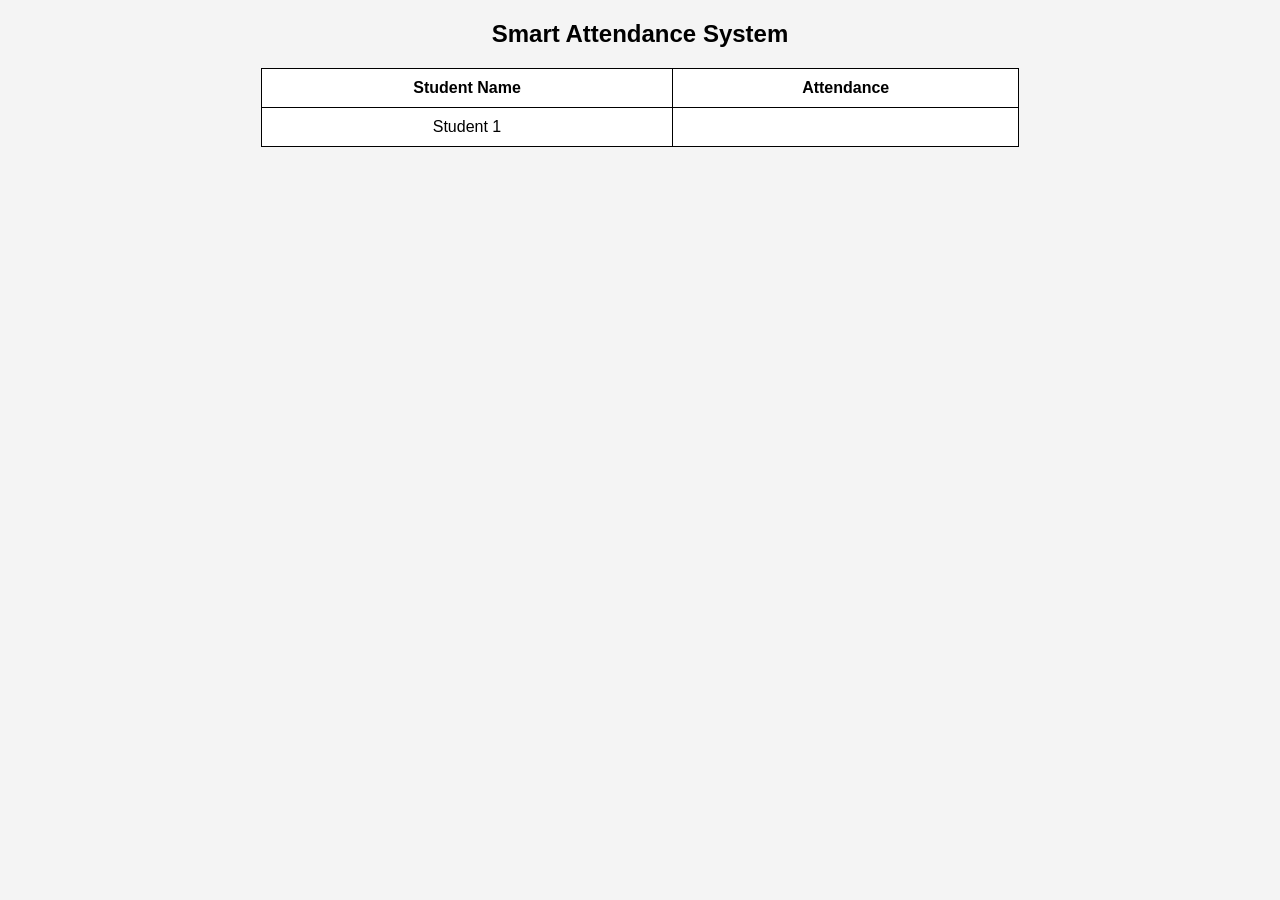
==== frontend/index.html @ 9f4345f9 "Update index.html" ====
<!DOCTYPE html>
<html>
<head>
    <title>Smart Attendance System</title>
    <style>
        body {
            font-family: Arial;
            background-color: #f4f4f4;
            text-align: center;
        }
        table {
            margin: auto;
            border-collapse: collapse;
            width: 60%;
            background: white;
        }
        th, td {
            padding: 10px;
            border: 1px solid black;
        }
        button {
            padding: 5px 10px;
            margin: 2px;
        }
    </style>
</head>

<body>

<h2>Smart Attendance System</h2>

<table>
    <tr>
        <th>Student Name</th>
        <th>Attendance</th>
    </tr>

    <tr>
        <td>Student 1</td>
        <td>
            <button onclick="markPre…
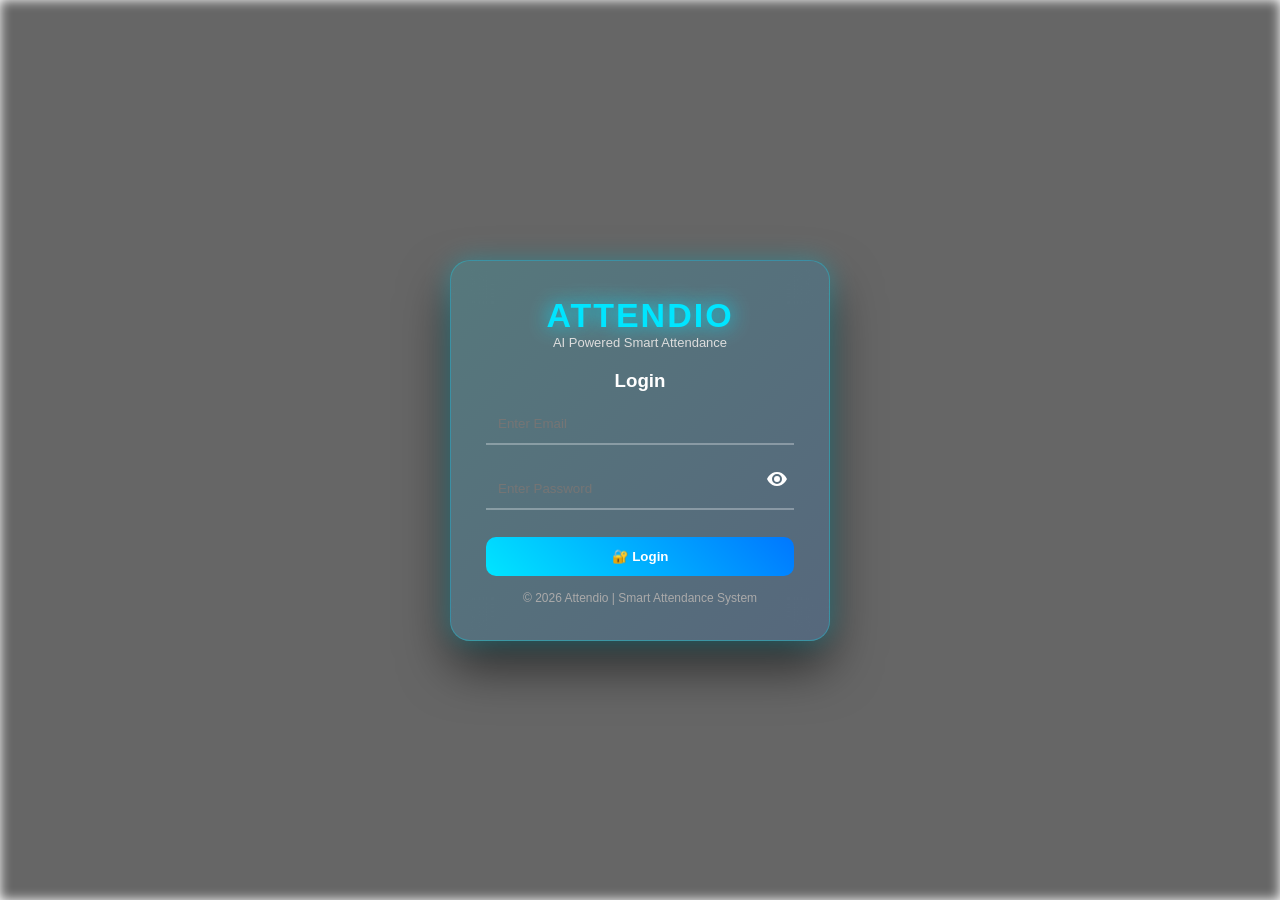
==== commit 9a069e33: "Update index.html Signed-off-by: RUDHRA KARTHIKEYAN <karthirud6@gmail.com>" ====
--- a/frontend/index.html
+++ b/frontend/index.html
@@ -1,41 +1,236 @@
+
 <!DOCTYPE html>
-<html>
+<html lang="en">
 <head>
-    <title>Smart Attendance System</title>
-    <style>
-        body {
-            font-family: Arial;
-            background-color: #f4f4f4;
-            text-align: center;
-        }
-        table {
-            margin: auto;
-            border-collapse: collapse;
-            width: 60%;
-            background: white;
-        }
-        th, td {
-            padding: 10px;
-            border: 1px solid black;
-        }
-        button {
-            padding: 5px 10px;
-            margin: 2px;
-        }
-    </style>
+<meta charset="UTF-8">
+<meta name="viewport" content="width=device-width, initial-scale=1.0">
+<title>Attendio - Smart Attendance</title>
+
+<style>
+
+*{
+margin:0;
+padding:0;
+box-sizing:border-box;
+font-family:'Segoe UI', sans-serif;
+}
+
+/* Background with blur */
+body{
+height:100vh;
+display:flex;
+justify-content:center;
+align-items:center;
+overflow:hidden;
+color:white;
+position:relative;
+}
+
+/* Blurred classroom image */
+body::before{
+content:"";
+position:absolute;
+top:0;
+left:0;
+width:100%;
+height:100%;
+
+background:
+linear-gradient(rgba(0,0,0,0.6),rgba(0,0,0,0.6)),
+url("https://images.unsplash.com/photo-1509062522246-3755977927d7");
+
+background-size:cover;
+background-position:center;
+filter:blur(6px);
+z-index:-1;
+}
+
+/* LOGIN BOX */
+.container{
+width:380px;
+background:linear-gradient(
+135deg,
+rgba(0,229,255,0.15),
+rgba(0,119,255,0.15)
+);
+backdrop-filter:blur(18px);
+padding:35px;
+border-radius:20px;
+box-shadow:
+0 0 25px rgba(0,229,255,0.3),
+0 25px 50px rgba(0,0,0,0.6);
+text-align:center;
+
+border:1px solid rgba(0,229,255,0.3);
+
+transform:translateY(-120vh);
+animation:slideDown 1.2s cubic-bezier(.23,1.01,.32,1) forwards;
+}
+
+@keyframes slideDown{
+to{
+transform:translateY(0);
+}
+}
+
+.logo{
+font-size:34px;
+font-weight:900;
+letter-spacing:2px;
+color:#00e5ff;
+text-shadow:0 0 20px #00e5ff;
+animation:pulse 2s infinite;
+}
+
+@keyframes pulse{
+0%,100%{ text-shadow:0 0 10px #00e5ff; }
+50%{ text-shadow:0 0 25px #00e5ff; }
+}
+
+.tagline{
+font-size:13px;
+margin-bottom:20px;
+color:#ddd;
+}
+
+input{
+width:100%;
+padding:12px;
+margin:12px 0;
+border:none;
+border-bottom:2px solid rgba(255,255,255,0.3);
+background:transparent;
+color:white;
+outline:none;
+transition:0.3s;
+}
+
+input:focus{
+border-bottom:2px solid #00e5ff;
+}
+
+.password-box{
+position:relative;
+}
+
+.show-pass{
+position:absolute;
+right:5px;
+top:10px;
+cursor:pointer;
+width:24px;
+height:24px;
+}
+
+.login-btn{
+width:100%;
+padding:12px;
+margin-top:15px;
+border:none;
+border-radius:10px;
+background:linear-gradient(45deg,#00e5ff,#0077ff);
+color:white;
+font-weight:600;
+cursor:pointer;
+transition:0.3s;
+}
+
+.login-btn:hover{
+transform:scale(1.05);
+box-shadow:0 10px 20px rgba(0,0,0,0.4);
+}
+
+.error{
+color:#ffb3b3;
+font-size:13px;
+}
+
+.footer{
+margin-top:15px;
+font-size:12px;
+color:#aaa;
+}
+
+</style>
 </head>
 
 <body>
 
-<h2>Smart Attendance System</h2>
-
-<table>
-    <tr>
-        <th>Student Name</th>
-        <th>Attendance</th>
-    </tr>
-
-    <tr>
-        <td>Student 1</td>
-        <td>
-            <button onclick="markPre…
+<div class="container">
+
+<div class="logo">ATTENDIO</div>
+<div class="tagline">AI Powered Smart Attendance</div>
+
+<h3>Login</h3>
+
+<input type="email" id="email" placeholder="Enter Email">
+
+<div class="password-box">
+<input type="password" id="password" placeholder="Enter Password">
+
+<span class="show-pass" onclick="togglePassword()" id="eyeIcon">
+<!-- OPEN EYE -->
+<svg xmlns="http://www.w3.org/2000/svg" fill="white" viewBox="0 0 24 24">
+<path d="M12 5c-7 0-10 7-10 7s3 7 10 7 10-7 10-7-3-7-10-7zm0 12a5 5 0 1 1 0-10 5 5 0 0 1 0 10zm0-8a3 3 0 1 0 0 6 3 3 0 0 0 0-6z"/>
+</svg>
+</span>
+
+</div>
+
+<div class="error" id="error"></div>
+
+<button class="login-btn" onclick="login()">🔐 Login</button>
+
+<div class="footer">
+© 2026 Attendio | Smart Attendance System
+</div>
+
+</div>
+
+<script> 
+
+function togglePassword(){
+let pass = document.getElementById("password");
+let icon = document.getElementById("eyeIcon");
+
+if(pass.type === "password"){
+pass.type = "text";
+
+/* CLOSED EYE */
+icon.innerHTML = `
+<svg xmlns="http://www.w3.org/2000/svg" fill="white" viewBox="0 0 24 24">
+<path d="M2 5l17 17-1.5 1.5-3.3-3.3A9.8 9.8 0 0 1 12 19c-7 0-10-7-10-7a18.6 18.6 0 0 1 5.3-5.9L.5 6.5 2 5zm10 4a3 3 0 0 1 3 3c0 .5-.1 1-.3 1.4l-4.1-4.1c.4-.2.9-.3 1.4-.3zm0-4c7 0 10 7 10 7a18.9 18.9 0 0 1-3.2 4.3l-2.1-2.1A5 5 0 0 0 12 7c-.6 0-1.2.1-1.8.3L7.9 5.1A9.6 9.6 0 0 1 12 5z"/>
+</svg>
+`;
+
+}else{
+pass.type = "password";
+
+/* OPEN EYE */
+icon.innerHTML = `
+<svg xmlns="http://www.w3.org/2000/svg" fill="white" viewBox="0 0 24 24">
+<path d="M12 5c-7 0-10 7-10 7s3 7 10 7 10-7 10-7-3-7-10-7zm0 12a5 5 0 1 1 0-10 5 5 0 0 1 0 10zm0-8a3 3 0 1 0 0 6 3 3 0 0 0 0-6z"/>
+</svg>
+`;
+}
+}
+
+function login(){
+let email=document.getElementById("email").value;
+let password=document.getElementById("password").value;
+let error=document.getElementById("error");
+
+if(email==="" || password===""){
+error.innerText="Please enter email and password";
+}
+else{
+error.innerText="";
+window.location.href="dashboard.html";
+}
+}
+
+</script>
+
+</body>
+</html>
+
